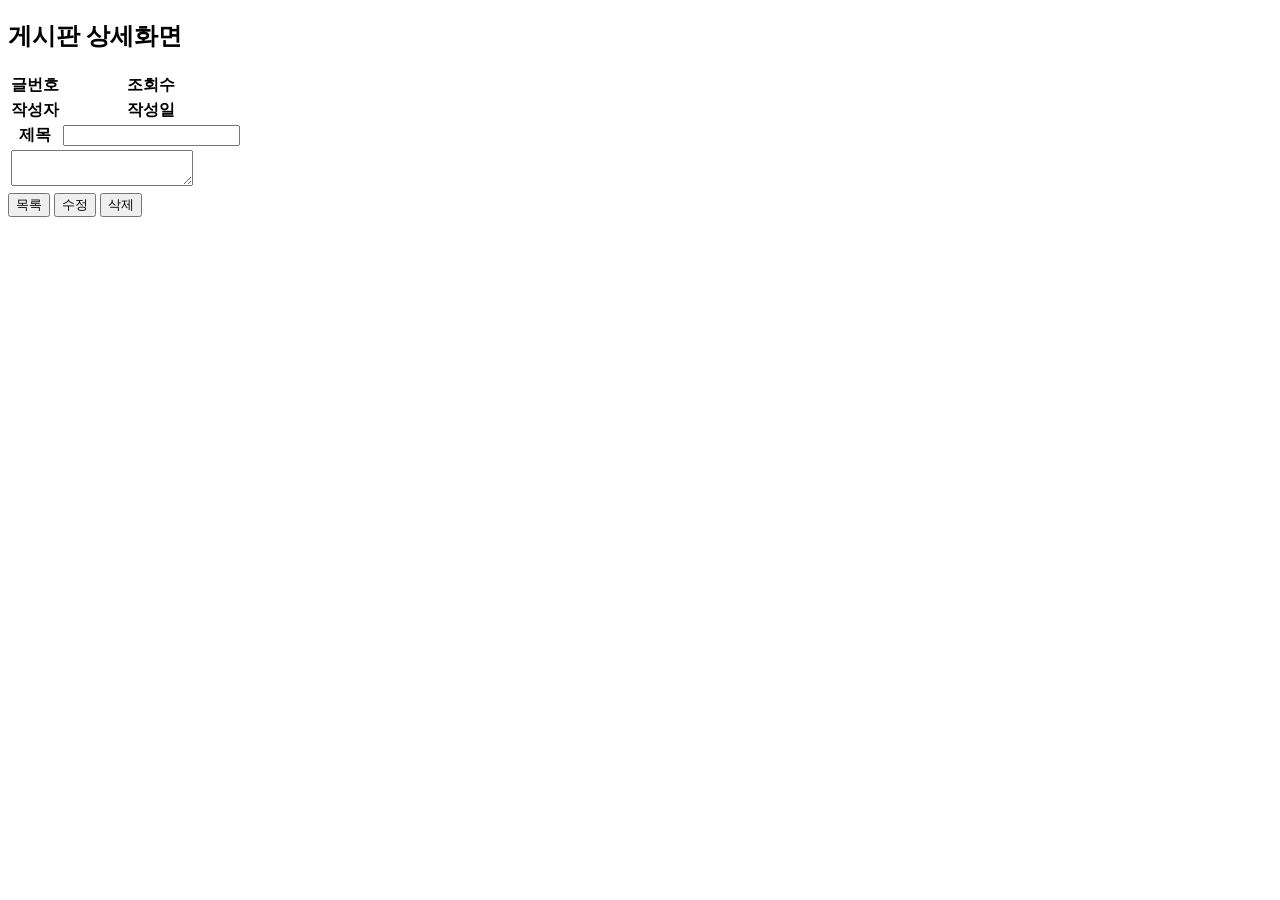
==== bin/main/templates/board/detail.html @ bb9f3f84 "CRUD updated 1102" ====
<!DOCTYPE html>
<html lang="ko" xmlns:th="http://www.thymeleaf.org">
<head>
<meta charset="UTF-8">
<title>Board Detail</title>
<link rel="stylesheet" th:href="@{/css/style.css}"></link>
</head>
<body>
	<div class="container">
		<h2>게시판 상세화면</h2>
		<form id="frm" name="frm" method="post" action="/board/updateBoard">
			<input type="hidden" id="boardIdx" name="boardIdx" th:value="${board.boardIdx}" />
			<table class="board_detail">
				<tbody>
					<tr>
						<th scope="row">글번호</th>	<!-- title -->
						<td th:text="${board.boardIdx}"></td>
						<th scope="row">조회수</th>
						<td th:text="${board.hitCnt}"></td>
					</tr>
					<tr>
						<th scope="row">작성자</th>	<!-- title -->
						<td th:text="${board.writeName}"></td>
						<th scope="row">작성일</th>
						<td th:text="${board.createDate}"></td>
					</tr>
					<tr>
						<th scope="row">제목</th>	<!-- title -->
						<td colspan="3"><input type="text" id="title" name="title" th:value="${board.title}"></td>
					</tr>
					<tr>
						<td colspan="4" class="view_text">
							<textarea title="content" id="content" name="content" th:text="${board.content}"></textarea>
						</td>
					</tr>
				</tbody>
			</table>
			<a href="/board/list"><input type="button" value="목록" class="btn"></a>
			<a href="/board/updateBoard?boardIdx="th:attrappend="href=${board.boardIdx}"><input type="submit" id="submit" value="수정" class="btn"></a>
			<a href="/board/deleteBoard?boardIdx="th:attrappend="href=${board.boardIdx}"><input type="button" value="삭제" class="btn"></a>

		</form>
	</div>
</body>
</html>
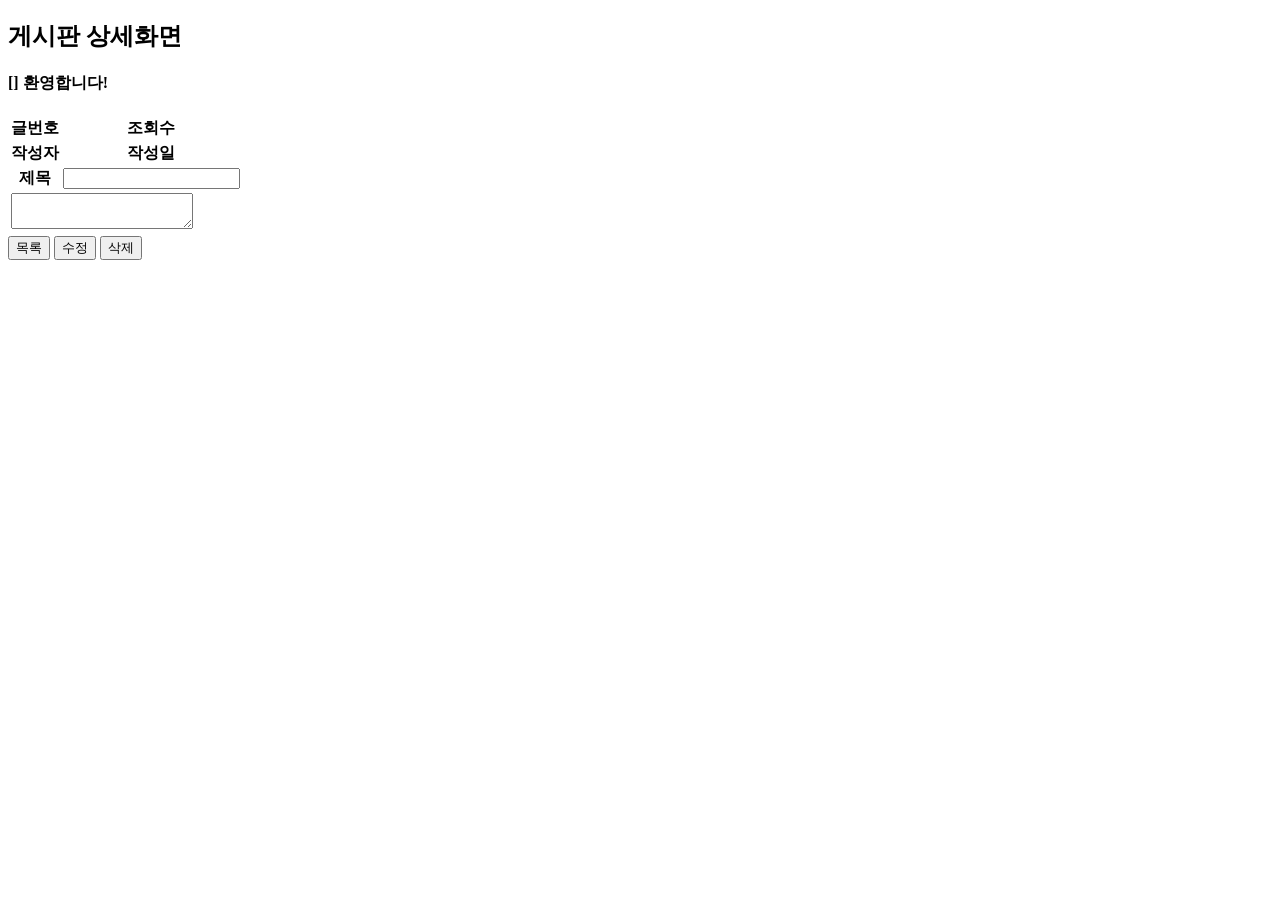
==== commit 79c5b0fb: "1109 updated login / session" ====
--- a/bin/main/templates/board/detail.html
+++ b/bin/main/templates/board/detail.html
@@ -8,8 +8,14 @@
 <body>
 	<div class="container">
 		<h2>게시판 상세화면</h2>
+		<h4>
+			<font color="blue" th:text="${session['member'].memName}"></font>
+			[<font color="blue" th:text="${session['member'].memId}"></font>]
+			 환영합니다!
+		</h4>
 		<form id="frm" name="frm" method="post" action="/board/updateBoard">
 			<input type="hidden" id="boardIdx" name="boardIdx" th:value="${board.boardIdx}" />
+			<input type="hidden" id="updateId" name="updateId" th:value="${session['member'].memId}" />
 			<table class="board_detail">
 				<tbody>
 					<tr>
